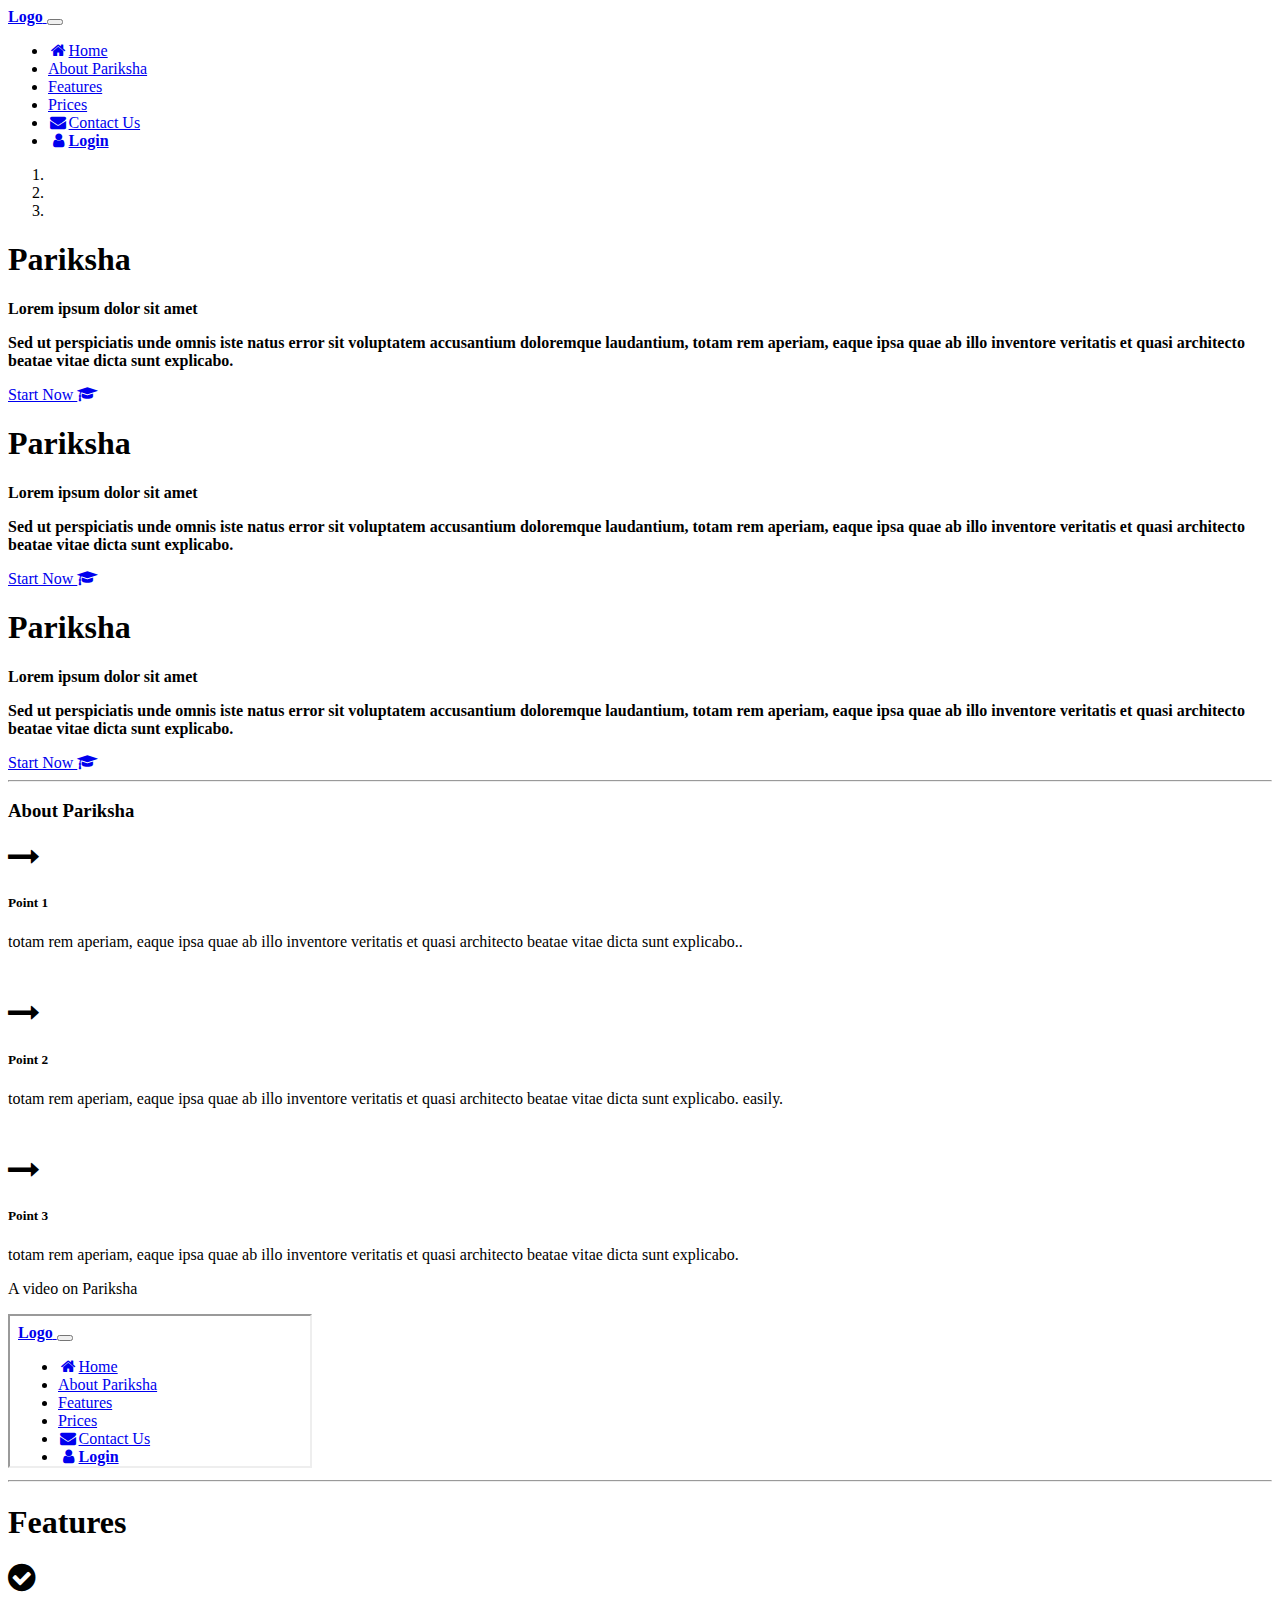
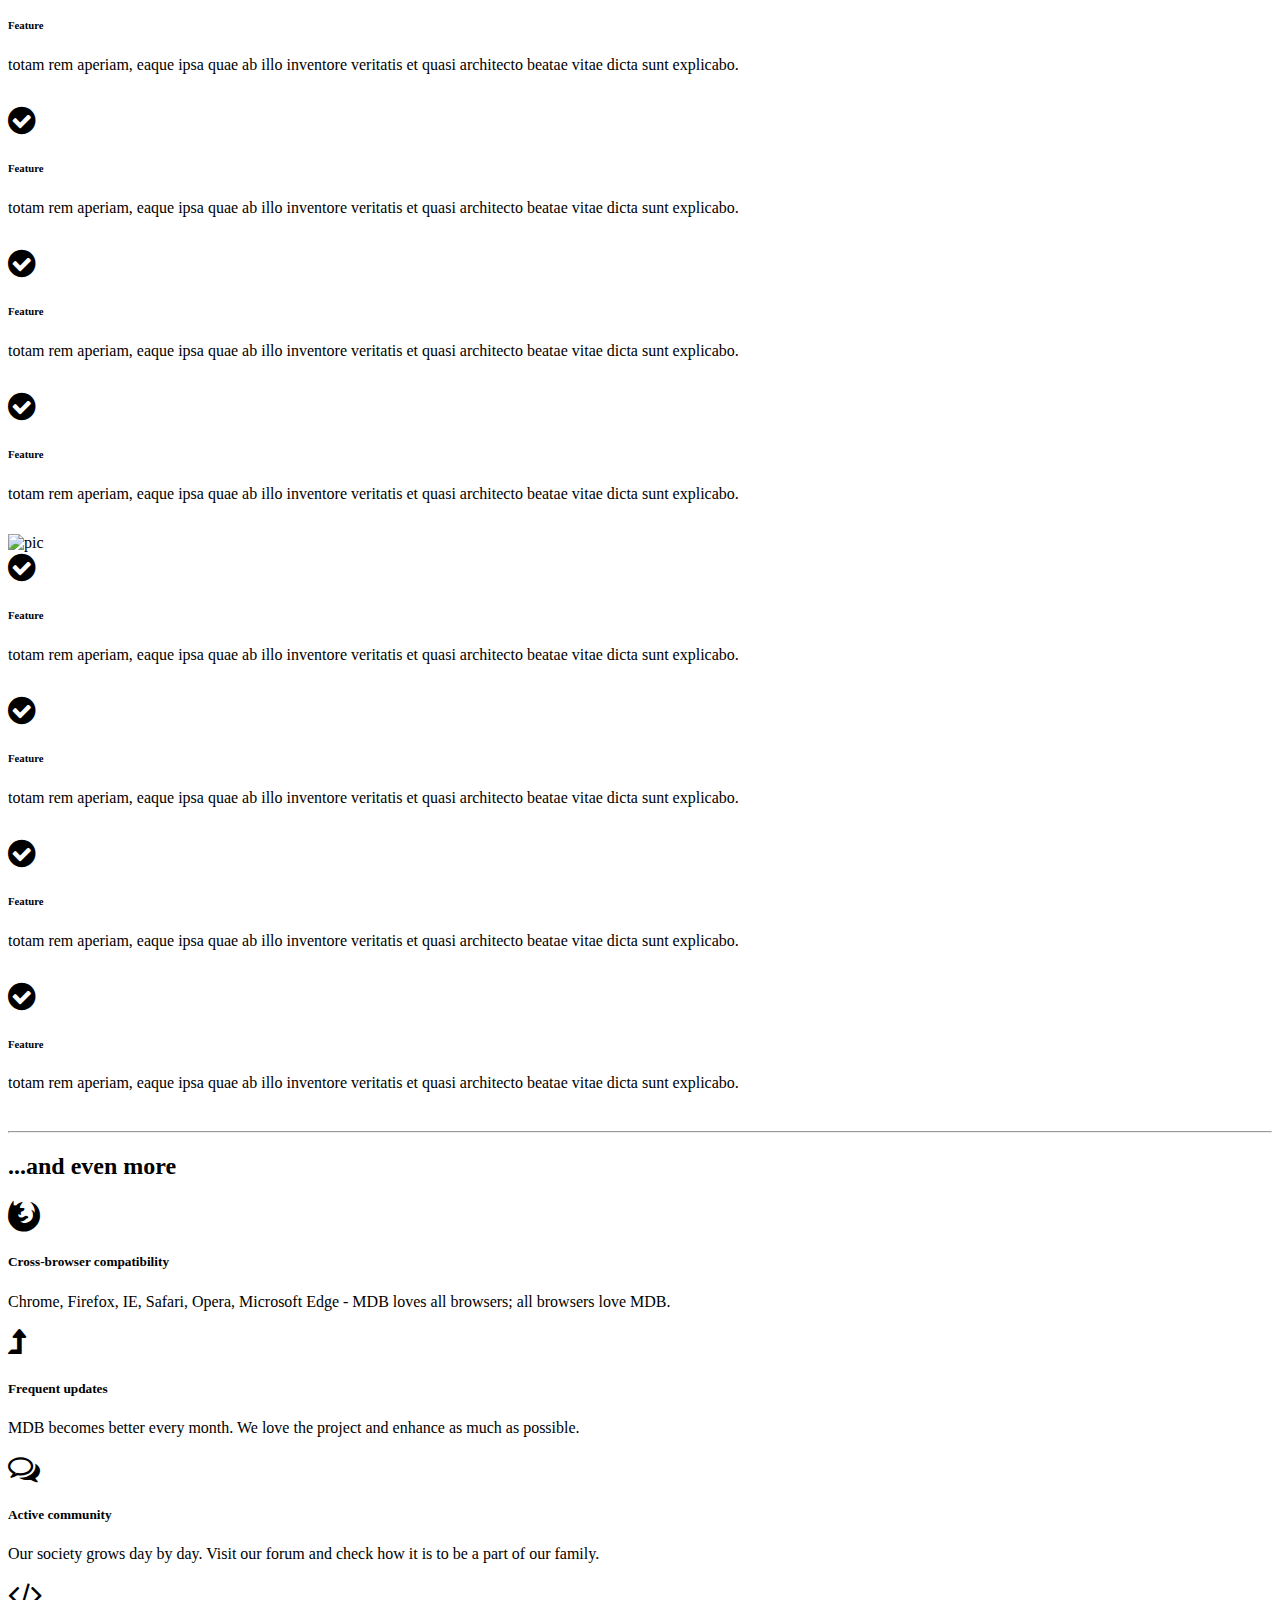
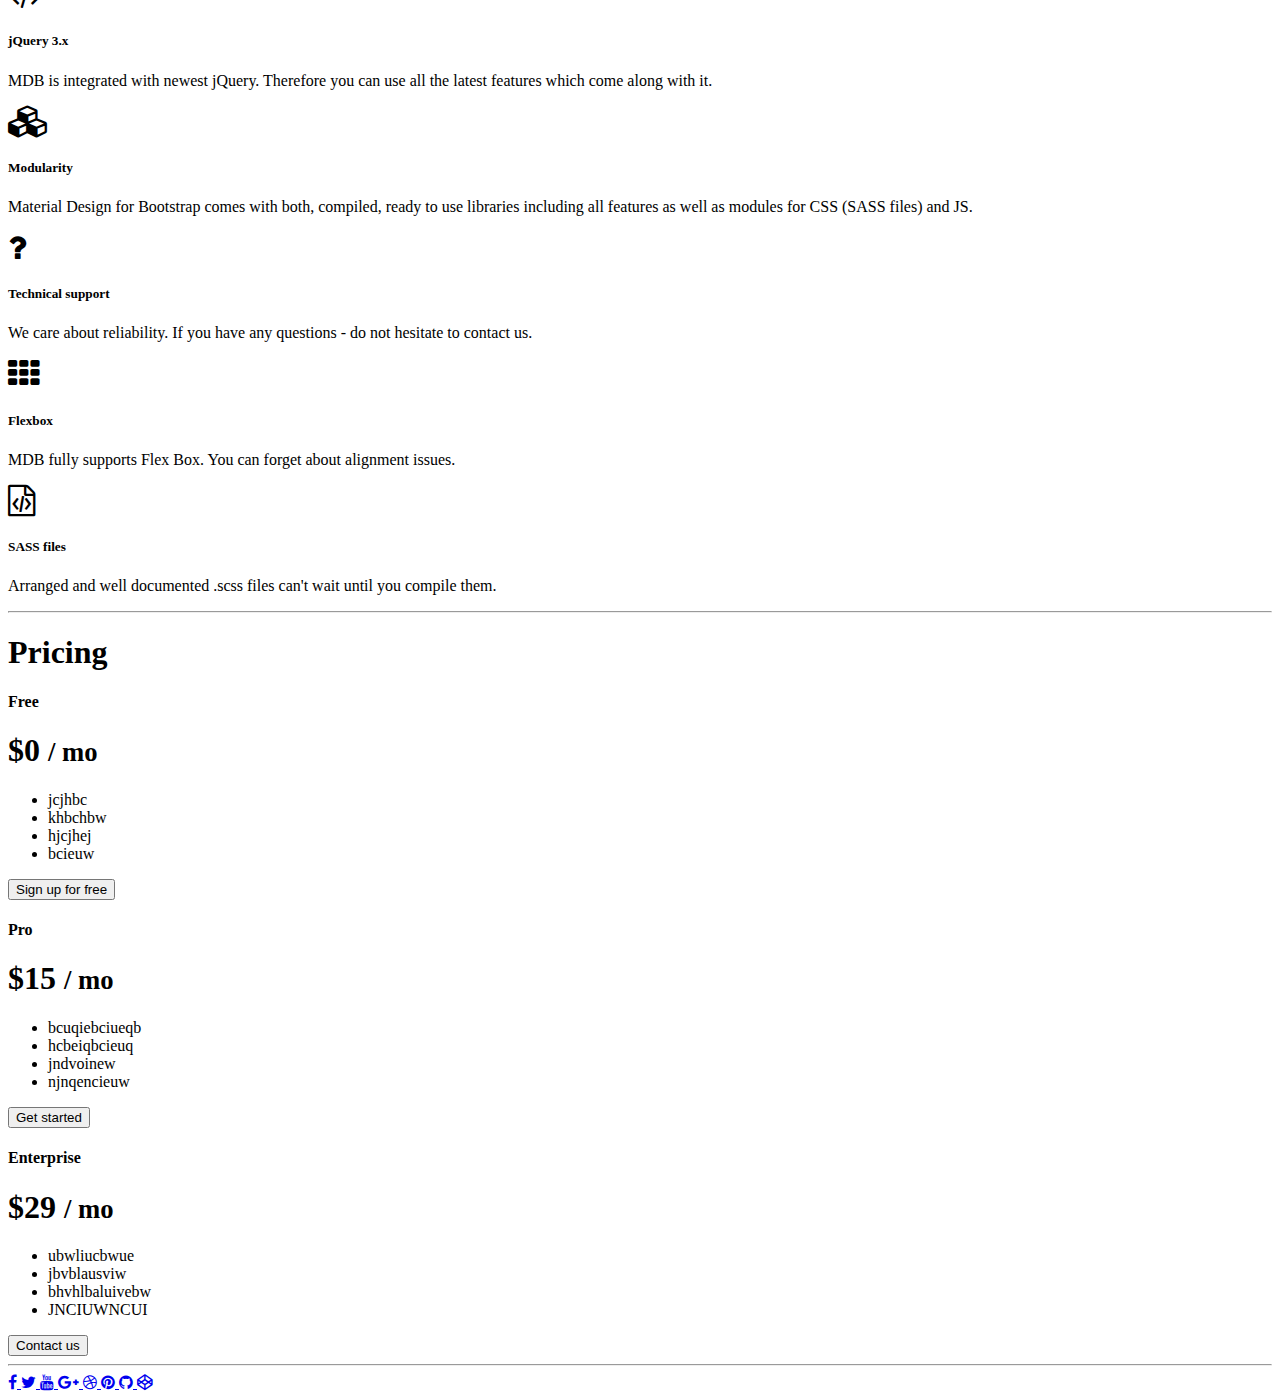
==== Home.html @ 62c8b2f9 "Add files via upload" ====
<!DOCTYPE html>
<html lang="en">

  <head>
    <meta charset="utf-8">
    <meta name="viewport" content="width=device-width, initial-scale=1, shrink-to-fit=no">
    <meta http-equiv="x-ua-compatible" content="ie=edge">

    <title>Home page</title>
    
    <link rel="stylesheet" href="https://maxcdn.bootstrapcdn.com/font-awesome/4.7.0/css/font-awesome.min.css">
    
    <link href="css/bootstrap.min.css" rel="stylesheet">
    
    <link href="css/mdb.min.css" rel="stylesheet">
    
    <link href="css/style.css" rel="stylesheet">

    <link rel="stylesheet" href="https://cdnjs.cloudflare.com/ajax/libs/font-awesome/4.7.0/css/font-awesome.min.css">
  </head>

  <body>
    <nav class="navbar fixed-top navbar-expand-lg navbar-dark scrolling-navbar">
      <div class="container">

        <a class="navbar-brand" href="#">
          <strong>Logo</strong>
        </a>

        <button class="navbar-toggler" type="button" data-toggle="collapse" data-target="#navbarSupportedContent" aria-controls="navbarSupportedContent" aria-expanded="false" aria-label="Toggle navigation">
          <span class="navbar-toggler-icon"></span>
        </button>

        <div class="collapse navbar-collapse" id="navbarSupportedContent">

          <ul class="navbar-nav navbar-right mr-auto">
          </ul>

          <ul class="navbar-nav nav-flex-icons">
            <li class="nav-item active">
              <a class="nav-link" href="#"><i class="fa fa-fw fa-home"></i>Home
                <span class="sr-only">(current)</span>
              </a>
            </li>
            <li class="nav-item">
              <a class="nav-link" href="#" target="_blank">About Pariksha</a>
            </li>
            <li class="nav-item">
              <a class="nav-link" href="#" target="_blank">Features</a>
            </li>
            <li class="nav-item">
              <a class="nav-link" href="#" target="_blank">Prices</a>
            </li>
            <li class="nav-item">
              <a class="nav-link" href="#" target="_blank"><i class="fa fa-fw fa-envelope"></i>Contact Us</a>
            </li>
            <li class="nav-item">
              <a class="nav-link" href="#" target="_blank"><i class="fa fa-fw fa-user"></i><strong>Login</strong></a>
            </li>
          </ul>

        </div>

      </div>
    </nav>
    
    <div id="carousel-example-1z" class="carousel slide carousel-fade" data-ride="carousel">

      <ol class="carousel-indicators">
        <li data-target="#carousel-example-1z" data-slide-to="0" class="active"></li>
        <li data-target="#carousel-example-1z" data-slide-to="1"></li>
        <li data-target="#carousel-example-1z" data-slide-to="2"></li>
      </ol>
     
      <div class="carousel-inner" role="listbox">

        <div class="carousel-item active">
          <div class="view" style="background-image: url(&apos;https://images.pexels.com/photos/3804783/pexels-photo-3804783.jpeg?cs=srgb&dl=pexels-bongkarn-thanyakij-3804783.jpg&fm=jpg&apos;); background-repeat: no-repeat; background-size: cover;">

            <div class="mask rgba-black-light d-flex justify-content-center align-items-center">

              <div class="text-center white-text mx-5 wow fadeIn">
                <h1 class="mb-4">
                  <strong>Pariksha</strong>
                </h1>
                <p>
                  <strong>Lorem ipsum dolor sit amet</strong>
                </p>

                <p class="mb-4 d-none d-md-block">
                  <strong>Sed ut perspiciatis unde omnis iste natus error sit voluptatem accusantium doloremque laudantium, totam rem aperiam, eaque ipsa quae ab illo inventore veritatis et quasi architecto beatae vitae dicta sunt explicabo.</strong>
                </p>

                <a target="_blank" href="#" class="btn btn-outline-white btn-lg">Start Now
                  <i class="fa fa-graduation-cap ml-2"></i>
                </a>
              </div>

            </div>

          </div>
        </div>
        <div class="carousel-item">
          <div class="view" style="background-image: url(&apos;https://images.pexels.com/photos/239548/pexels-photo-239548.jpeg?cs=srgb&dl=pexels-pew-nguyen-239548.jpg&fm=jpg&apos;); background-repeat: no-repeat; background-size: cover;">

            <div class="mask rgba-black-light d-flex justify-content-center align-items-center">

              <div class="text-center white-text mx-5 wow fadeIn">
                <h1 class="mb-4">
                  <strong>Pariksha</strong>
                </h1>
                <p>
                  <strong>Lorem ipsum dolor sit amet</strong>
                </p>

                <p class="mb-4 d-none d-md-block">
                  <strong>Sed ut perspiciatis unde omnis iste natus error sit voluptatem accusantium doloremque laudantium, totam rem aperiam, eaque ipsa quae ab illo inventore veritatis et quasi architecto beatae vitae dicta sunt explicabo.</strong>
                </p>

                <a target="_blank" href="#" class="btn btn-outline-white btn-lg">Start Now
                  <i class="fa fa-graduation-cap ml-2"></i>
                </a>
              </div>

            </div>

          </div>
        </div>

        <div class="carousel-item">
          <div class="view" style="background-image: url(&apos;https://images.pexels.com/photos/4468010/pexels-photo-4468010.jpeg?cs=srgb&dl=pexels-karolina-grabowska-4468010.jpg&fm=jpg&apos;); background-repeat: no-repeat; background-size: cover;">

            <div class="mask rgba-black-light d-flex justify-content-center align-items-center">

              <div class="text-center white-text mx-5 wow fadeIn">
                <h1 class="mb-4">
                  <strong>Pariksha</strong>
                </h1>
                <p>
                  <strong>Lorem ipsum dolor sit amet</strong>
                </p>

                <p class="mb-4 d-none d-md-block">
                  <strong>Sed ut perspiciatis unde omnis iste natus error sit voluptatem accusantium doloremque laudantium, totam rem aperiam, eaque ipsa quae ab illo inventore veritatis et quasi architecto beatae vitae dicta sunt explicabo.</strong>
                </p>

                <a target="_blank" href="#" class="btn btn-outline-white btn-lg">Start Now
                  <i class="fa fa-graduation-cap ml-2"></i>
                </a>
              </div>

            </div>

          </div>
        </div>

      </div>
      <a class="carousel-control-prev" href="#carousel-example-1z" role="button" data-slide="prev">
        <span class="carousel-control-prev-icon" aria-hidden="true"></span>
        <span class="sr-only">Previous</span>
      </a>
      <a class="carousel-control-next" href="#carousel-example-1z" role="button" data-slide="next">
        <span class="carousel-control-next-icon" aria-hidden="true"></span>
        <span class="sr-only">Next</span>
      </a>
    
    </div>
   
    <main>
      <div class="container">    

        <hr class="my-5">
       
        <section>

          <h3 class="h3 text-center mb-5">About Pariksha</h3>

          <div class="row wow fadeIn">

            <div class="col-lg-6 col-md-12 px-4">

              <div class="row">
                <div class="col-1 mr-3">
                  <i class="fa fa-long-arrow-right fa-2x indigo-text"></i>
                </div>
                <div class="col-10">
                  <h5 class="feature-title">Point 1</h5>
                  <p class="grey-text">totam rem aperiam, eaque ipsa quae ab illo inventore veritatis et quasi architecto beatae vitae dicta sunt explicabo..</p>
                </div>
              </div>
              <!--/First row-->

              <div style="height:30px"></div>

              <!--Second row-->
              <div class="row">
                <div class="col-1 mr-3">
                  <i class="fa fa-long-arrow-right fa-2x blue-text"></i>
                </div>
                <div class="col-10">
                  <h5 class="feature-title">Point 2</h5>
                  <p class="grey-text">totam rem aperiam, eaque ipsa quae ab illo inventore veritatis et quasi architecto beatae vitae dicta sunt explicabo.
                    easily.
                  </p>
                </div>
              </div>
              <!--/Second row-->

              <div style="height:30px"></div>

              <!--Third row-->
              <div class="row">
                <div class="col-1 mr-3">
                  <i class="fa fa-long-arrow-right fa-2x cyan-text"></i>
                </div>
                <div class="col-10">
                  <h5 class="feature-title">Point 3</h5>
                  <p class="grey-text">totam rem aperiam, eaque ipsa quae ab illo inventore veritatis et quasi architecto beatae vitae dicta sunt explicabo.</p>
                </div>
              </div>

            </div>
            <div class="col-lg-6 col-md-12">

              <p class="h5 text-center mb-4">A video on Pariksha</p>
              <div class="embed-responsive embed-responsive-16by9">
                <iframe class="embed-responsive-item" src="#" allowfullscreen></iframe>
              </div>
            </div>
            
          </div>

        </section>

        <hr class="my-5">

        <section>

          <h1 class="my-5 h3 text-center">Features</h1>

          <div class="row features-small mb-5 mt-3 wow fadeIn">

            <div class="col-md-4">
              <div class="row">
                <div class="col-2">
                  <i class="fa fa-check-circle fa-2x indigo-text"></i>
                </div>
                <div class="col-10">
                  <h6 class="feature-title">Feature</h6>
                  <p class="grey-text">totam rem aperiam, eaque ipsa quae ab illo inventore veritatis et quasi architecto beatae vitae dicta sunt explicabo.
                  </p>
                  <div style="height:15px"></div>
                </div>
              </div>
             
              <div class="row">
                <div class="col-2">
                  <i class="fa fa-check-circle fa-2x indigo-text"></i>
                </div>
                <div class="col-10">
                  <h6 class="feature-title">Feature</h6>
                  <p class="grey-text">totam rem aperiam, eaque ipsa quae ab illo inventore veritatis et quasi architecto beatae vitae dicta sunt explicabo.
                  </p>
                  <div style="height:15px"></div>
                </div>
              </div>
              
              <div class="row">
                <div class="col-2">
                  <i class="fa fa-check-circle fa-2x indigo-text"></i>
                </div>
                <div class="col-10">
                 <h6 class="feature-title">Feature</h6>
                  <p class="grey-text">totam rem aperiam, eaque ipsa quae ab illo inventore veritatis et quasi architecto beatae vitae dicta sunt explicabo.
                  </p>
                  <div style="height:15px"></div>
                </div>
              </div>
              
              <div class="row">
                <div class="col-2">
                  <i class="fa fa-check-circle fa-2x indigo-text"></i>
                </div>
                <div class="col-10">
                  <h6 class="feature-title">Feature</h6>
                  <p class="grey-text">totam rem aperiam, eaque ipsa quae ab illo inventore veritatis et quasi architecto beatae vitae dicta sunt explicabo.
                  </p>
                  <div style="height:15px"></div>
                </div>
              </div>
            
            </div>
           
            <div class="col-md-4 flex-center">
              <img src="assets/survey.jpg" alt="pic" class="z-depth-0 img-fluid">
            </div>
           
            <div class="col-md-4 mt-2">
            
              <div class="row">
                <div class="col-2">
                  <i class="fa fa-check-circle fa-2x indigo-text"></i>
                </div>
                <div class="col-10">
                  <h6 class="feature-title">Feature</h6>
                  <p class="grey-text">totam rem aperiam, eaque ipsa quae ab illo inventore veritatis et quasi architecto beatae vitae dicta sunt explicabo.
                  </p>
                  <div style="height:15px"></div>
                </div>
              </div>
             
              <div class="row">
                <div class="col-2">
                  <i class="fa fa-check-circle fa-2x indigo-text"></i>
                </div>
                <div class="col-10">
                  <h6 class="feature-title">Feature</h6>
                  <p class="grey-text">totam rem aperiam, eaque ipsa quae ab illo inventore veritatis et quasi architecto beatae vitae dicta sunt explicabo.
                  </p>
                  <div style="height:15px"></div>
                </div>
              </div>
            
              <div class="row">
                <div class="col-2">
                  <i class="fa fa-check-circle fa-2x indigo-text"></i>
                </div>
                <div class="col-10">
                 <h6 class="feature-title">Feature</h6>
                  <p class="grey-text">totam rem aperiam, eaque ipsa quae ab illo inventore veritatis et quasi architecto beatae vitae dicta sunt explicabo.
                  </p>
                  <div style="height:15px"></div>
                </div>
              </div>
             
              <div class="row">
                <div class="col-2">
                  <i class="fa fa-check-circle fa-2x indigo-text"></i>
                </div>
                <div class="col-10">
                 <h6 class="feature-title">Feature</h6>
                  <p class="grey-text">totam rem aperiam, eaque ipsa quae ab illo inventore veritatis et quasi architecto beatae vitae dicta sunt explicabo.
                  </p>
                  <div style="height:15px"></div>
                </div>
              </div>
             
            </div>
            

          </div>
        
        </section>
        

        <hr class="my-5">
        <section>

          <h2 class="my-5 h3 text-center">...and even more</h2>

        
          <div class="row features-small mt-5 wow fadeIn">

          
            <div class="col-xl-3 col-lg-6">
             
              <div class="row">
                <div class="col-2">
                  <i class="fa fa-firefox fa-2x mb-1 indigo-text" aria-hidden="true"></i>
                </div>
                <div class="col-10 mb-2 pl-3">
                  <h5 class="feature-title font-bold mb-1">Cross-browser compatibility</h5>
                  <p class="grey-text mt-2">Chrome, Firefox, IE, Safari, Opera, Microsoft Edge - MDB loves all browsers; all browsers love MDB.
                  </p>
                </div>
              </div>
            
            </div>
           
            <div class="col-xl-3 col-lg-6">
              
              <div class="row">
                <div class="col-2">
                  <i class="fa fa-level-up fa-2x mb-1 indigo-text" aria-hidden="true"></i>
                </div>
                <div class="col-10 mb-2">
                  <h5 class="feature-title font-bold mb-1">Frequent updates</h5>
                  <p class="grey-text mt-2">MDB becomes better every month. We love the project and enhance as much as possible.
                  </p>
                </div>
              </div>
           
            </div>
           
            <div class="col-xl-3 col-lg-6">
             
              <div class="row">
                <div class="col-2">
                  <i class="fa fa-comments-o fa-2x mb-1 indigo-text" aria-hidden="true"></i>
                </div>
                <div class="col-10 mb-2">
                  <h5 class="feature-title font-bold mb-1">Active community</h5>
                  <p class="grey-text mt-2">Our society grows day by day. Visit our forum and check how it is to be a part of our family.
                  </p>
                </div>
              </div>
           
            </div>
           
            <div class="col-xl-3 col-lg-6">   
              <div class="row">
                <div class="col-2">
                  <i class="fa fa-code fa-2x mb-1 indigo-text" aria-hidden="true"></i>
                </div>
                <div class="col-10 mb-2">
                  <h5 class="feature-title font-bold mb-1">jQuery 3.x</h5>
                  <p class="grey-text mt-2">MDB is integrated with newest jQuery. Therefore you can use all the latest features which come along with
                    it.
                  </p>
                </div>
              </div>
             
            </div>
           
          </div>
        
          <div class="row features-small mt-4 wow fadeIn">

          
            <div class="col-xl-3 col-lg-6">
              
              <div class="row">
                <div class="col-2">
                  <i class="fa fa-cubes fa-2x mb-1 indigo-text" aria-hidden="true"></i>
                </div>
                <div class="col-10 mb-2">
                  <h5 class="feature-title font-bold mb-1">Modularity</h5>
                  <p class="grey-text mt-2">Material Design for Bootstrap comes with both, compiled, ready to use libraries including all features as
                    well as modules for CSS (SASS files) and JS.</p>
                </div>
              </div>
          
            </div>
          
            <div class="col-xl-3 col-lg-6">
              
              <div class="row">
                <div class="col-2">
                  <i class="fa fa-question fa-2x mb-1 indigo-text" aria-hidden="true"></i>
                </div>
                <div class="col-10 mb-2">
                  <h5 class="feature-title font-bold mb-1">Technical support</h5>
                  <p class="grey-text mt-2">We care about reliability. If you have any questions - do not hesitate to contact us.
                  </p>
                </div>
              </div>
             
            </div>
         
            <div class="col-xl-3 col-lg-6">
             
              <div class="row">
                <div class="col-2">
                  <i class="fa fa-th fa-2x mb-1 indigo-text" aria-hidden="true"></i>
                </div>
                <div class="col-10 mb-2">
                  <h5 class="feature-title font-bold mb-1">Flexbox</h5>
                  <p class="grey-text mt-2">MDB fully supports Flex Box. You can forget about alignment issues.</p>
                </div>
              </div>
           
            </div>
           
            <div class="col-xl-3 col-lg-6">
              
              <div class="row">
                <div class="col-2">
                  <i class="fa fa-file-code-o fa-2x mb-1 indigo-text" aria-hidden="true"></i>
                </div>
                <div class="col-10 mb-2">
                  <h5 class="feature-title font-bold mb-1">SASS files</h5>
                  <p class="grey-text mt-2">Arranged and well documented .scss files can&apos;t wait until you compile them.</p>
                </div>
              </div>
            </div>

          </div>

        </section>

         <hr class="my-5">
        
        <section>
          <div class="pricing-header px-3 py-3 pt-md-5 pb-md-4 mx-auto text-center">
      <h1 class="display-4"><strong>Pricing</strong></h1>
     
    </div>

    <div class="container">
      <div class="card-deck mb-3 text-center">
        <div class="card mb-4 box-shadow">
          <div class="card-header">
            <h4 class="my-0 font-weight-normal">Free</h4>
          </div>
          <div class="card-body">
            <h1 class="card-title pricing-card-title">$0 <small class="text-muted">/ mo</small></h1>
            <ul class="list-unstyled mt-3 mb-4">
              <li>jcjhbc</li>
              <li>khbchbw</li>
              <li>hjcjhej</li>
              <li>bcieuw</li>
            </ul>
            <button type="button" class="btn btn-lg btn-block btn-outline-primary">Sign up for free</button>
          </div>
        </div>
        <div class="card mb-4 box-shadow">
          <div class="card-header">
            <h4 class="my-0 font-weight-normal">Pro</h4>
          </div>
          <div class="card-body">
            <h1 class="card-title pricing-card-title">$15 <small class="text-muted">/ mo</small></h1>
            <ul class="list-unstyled mt-3 mb-4">
              <li>bcuqiebciueqb</li>
              <li>hcbeiqbcieuq</li>
              <li>jndvoinew</li>
              <li>njnqencieuw</li>
            </ul>
            <button type="button" class="btn btn-lg btn-block btn-success">Get started</button>
          </div>
        </div>
        <div class="card mb-4 box-shadow">
          <div class="card-header">
            <h4 class="my-0 font-weight-normal">Enterprise</h4>
          </div>
          <div class="card-body">
            <h1 class="card-title pricing-card-title">$29 <small class="text-muted">/ mo</small></h1>
            <ul class="list-unstyled mt-3 mb-4">
              <li>ubwliucbwue</li>
              <li>jbvblausviw</li>
              <li>bhvhlbaluivebw</li>
              <li>JNCIUWNCUI</li>
            </ul>
            <button type="button" class="btn btn-lg btn-block btn-success">Contact us</button>
          </div>
        </div>
      </div>
        </section>

      </div>
    </main>
  
    <footer class="page-footer text-center font-small mt-4 wow fadeIn">
      <div class="pt-4">
      </div>

      <hr class="my-4">

     
      <div class="pb-4">
        <a href="#" target="_blank">
          <i class="fa fa-facebook mr-3"></i>
        </a>

        <a href="#" target="_blank">
          <i class="fa fa-twitter mr-3"></i>
        </a>

        <a href="#" target="_blank">
          <i class="fa fa-youtube mr-3"></i>
        </a>

        <a href="#" target="_blank">
          <i class="fa fa-google-plus mr-3"></i>
        </a>

        <a href="#" target="_blank">
          <i class="fa fa-dribbble mr-3"></i>
        </a>

        <a href="#" target="_blank">
          <i class="fa fa-pinterest mr-3"></i>
        </a>

        <a href="#" target="_blank">
          <i class="fa fa-github mr-3"></i>
        </a>

        <a href="#" target="_blank">
          <i class="fa fa-codepen mr-3"></i>
        </a>
      </div>
   


    </footer>
    
    <script type="text/javascript" src="js/jquery-3.3.1.min.js"></script>
   
    <script type="text/javascript" src="js/popper.min.js"></script>
    
    <script type="text/javascript" src="js/bootstrap.min.js"></script>
   
    <script type="text/javascript" src="js/mdb.min.js"></script>



    <script type="text/javascript">
      new WOW().init();
    </script>
  </body>

</html>
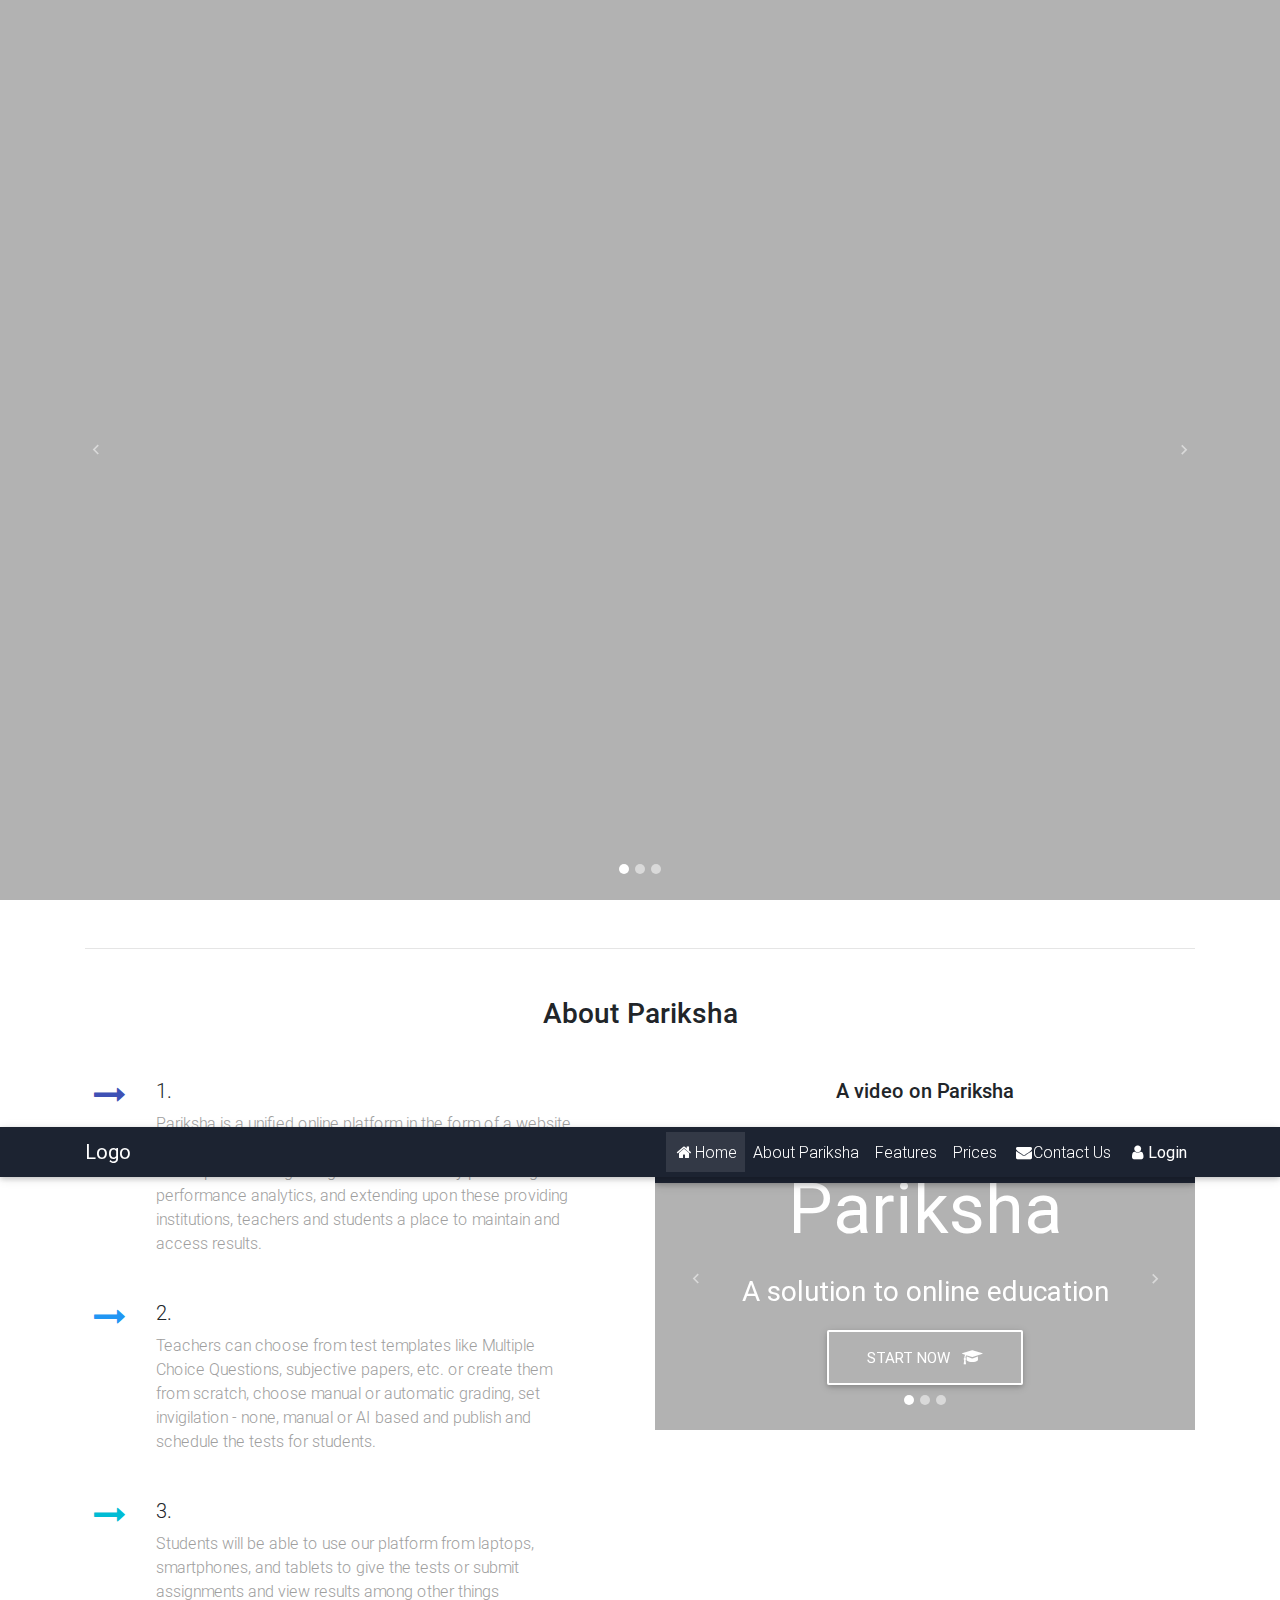
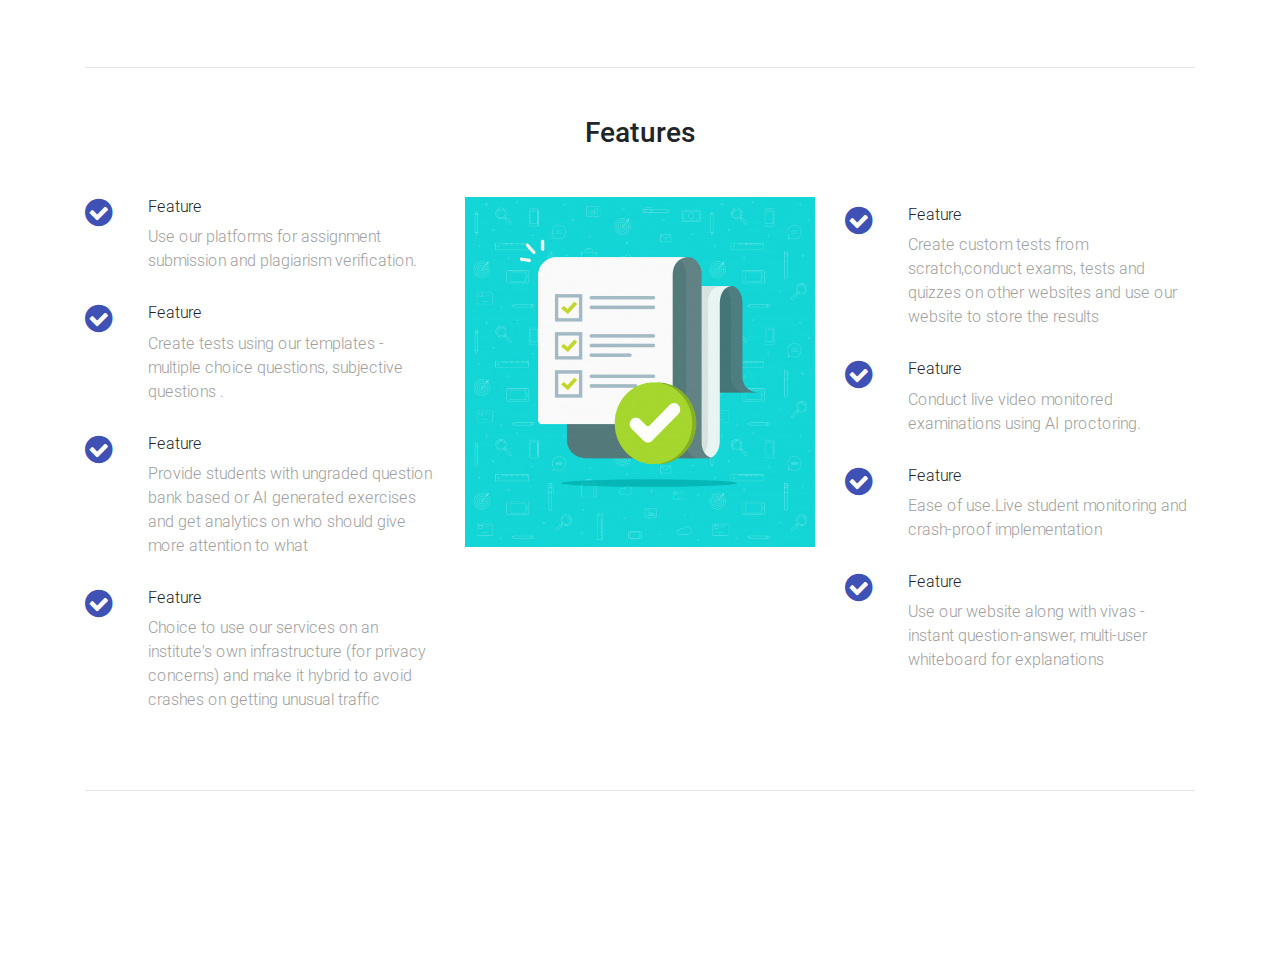
==== commit 29659a60: "Abstracted static folder" ====
--- a/Home.html
+++ b/Home.html
@@ -10,11 +10,11 @@
     
     <link rel="stylesheet" href="https://maxcdn.bootstrapcdn.com/font-awesome/4.7.0/css/font-awesome.min.css">
     
-    <link href="css/bootstrap.min.css" rel="stylesheet">
-    
-    <link href="css/mdb.min.css" rel="stylesheet">
-    
-    <link href="css/style.css" rel="stylesheet">
+    <link href="static/css/bootstrap.min.css" rel="stylesheet">
+    
+    <link href="static/css/mdb.min.css" rel="stylesheet">
+    
+    <link href="static/css/style.css" rel="stylesheet">
 
     <link rel="stylesheet" href="https://cdnjs.cloudflare.com/ajax/libs/font-awesome/4.7.0/css/font-awesome.min.css">
   </head>
@@ -84,14 +84,14 @@
                   <strong>Pariksha</strong>
                 </h1>
                 <p>
-                  <strong>Lorem ipsum dolor sit amet</strong>
+                  <h3><strong>A solution to online education</strong></h3>
                 </p>
 
                 <p class="mb-4 d-none d-md-block">
-                  <strong>Sed ut perspiciatis unde omnis iste natus error sit voluptatem accusantium doloremque laudantium, totam rem aperiam, eaque ipsa quae ab illo inventore veritatis et quasi architecto beatae vitae dicta sunt explicabo.</strong>
-                </p>
-
-                <a target="_blank" href="#" class="btn btn-outline-white btn-lg">Start Now
+                  <strong>It is a unified online platform in the form of a website for conducting assessments and taking assignments, storing the responses for grading and automatically producing performance analytics, and extending upon these providing institutions, teachers and students a place to maintain and access results</strong>
+                </p>
+
+                <a target="_blank" href="#" class="btn btn-outline-white btn-lg" id="buttonstart">Start Now
                   <i class="fa fa-graduation-cap ml-2"></i>
                 </a>
               </div>
@@ -110,14 +110,14 @@
                   <strong>Pariksha</strong>
                 </h1>
                 <p>
-                  <strong>Lorem ipsum dolor sit amet</strong>
+                  <h3><strong>A solution to online education</strong></h3>
                 </p>
 
                 <p class="mb-4 d-none d-md-block">
-                  <strong>Sed ut perspiciatis unde omnis iste natus error sit voluptatem accusantium doloremque laudantium, totam rem aperiam, eaque ipsa quae ab illo inventore veritatis et quasi architecto beatae vitae dicta sunt explicabo.</strong>
-                </p>
-
-                <a target="_blank" href="#" class="btn btn-outline-white btn-lg">Start Now
+                  <strong>It is a unified online platform in the form of a website for conducting assessments and taking assignments, storing the responses for grading and automatically producing performance analytics, and extending upon these providing institutions, teachers and students a place to maintain and access results</strong>
+                </p>
+
+                <a target="_blank" href="#" class="btn btn-outline-white btn-lg" id="buttonstart">Start Now
                   <i class="fa fa-graduation-cap ml-2"></i>
                 </a>
               </div>
@@ -137,14 +137,14 @@
                   <strong>Pariksha</strong>
                 </h1>
                 <p>
-                  <strong>Lorem ipsum dolor sit amet</strong>
+                  <h3><strong>A solution to online education</strong></h3>
                 </p>
 
                 <p class="mb-4 d-none d-md-block">
-                  <strong>Sed ut perspiciatis unde omnis iste natus error sit voluptatem accusantium doloremque laudantium, totam rem aperiam, eaque ipsa quae ab illo inventore veritatis et quasi architecto beatae vitae dicta sunt explicabo.</strong>
-                </p>
-
-                <a target="_blank" href="#" class="btn btn-outline-white btn-lg">Start Now
+                  <strong>It is unified online platform in the form of a website for conducting assessments and taking assignments, storing the responses for grading and automatically producing performance analytics, and extending upon these providing institutions, teachers and students a place to maintain and access results</strong>
+                </p>
+
+                <a target="_blank" href="#" class="btn btn-outline-white btn-lg" id="buttonstart">Start Now
                   <i class="fa fa-graduation-cap ml-2"></i>
                 </a>
               </div>
@@ -173,7 +173,7 @@
        
         <section>
 
-          <h3 class="h3 text-center mb-5">About Pariksha</h3>
+          <h1 class="h3 text-center mb-5">About Pariksha</h1>
 
           <div class="row wow fadeIn">
 
@@ -184,38 +184,37 @@
                   <i class="fa fa-long-arrow-right fa-2x indigo-text"></i>
                 </div>
                 <div class="col-10">
-                  <h5 class="feature-title">Point 1</h5>
-                  <p class="grey-text">totam rem aperiam, eaque ipsa quae ab illo inventore veritatis et quasi architecto beatae vitae dicta sunt explicabo..</p>
-                </div>
-              </div>
-              <!--/First row-->
+                  <h5 class="feature-title">1. </h5>
+                  <p class="grey-text">Pariksha is a unified online platform in the form of a website for conducting assessments and taking assignments, storing the responses for grading and automatically producing performance analytics, and extending upon these providing institutions, teachers and students a place to maintain and access results. </p>
+                </div>
+              </div>
+  
 
               <div style="height:30px"></div>
 
-              <!--Second row-->
+
               <div class="row">
                 <div class="col-1 mr-3">
                   <i class="fa fa-long-arrow-right fa-2x blue-text"></i>
                 </div>
                 <div class="col-10">
-                  <h5 class="feature-title">Point 2</h5>
-                  <p class="grey-text">totam rem aperiam, eaque ipsa quae ab illo inventore veritatis et quasi architecto beatae vitae dicta sunt explicabo.
-                    easily.
-                  </p>
-                </div>
-              </div>
-              <!--/Second row-->
+                  <h5 class="feature-title">2.</h5>
+                  <p class="grey-text">Teachers can choose from test templates like Multiple Choice Questions, subjective papers, etc. or create them from scratch, choose manual or automatic grading, set invigilation - none, manual or AI based and publish and schedule the tests for students. 
+                  </p>
+                </div>
+              </div>
+            
 
               <div style="height:30px"></div>
 
-              <!--Third row-->
+        
               <div class="row">
                 <div class="col-1 mr-3">
                   <i class="fa fa-long-arrow-right fa-2x cyan-text"></i>
                 </div>
                 <div class="col-10">
-                  <h5 class="feature-title">Point 3</h5>
-                  <p class="grey-text">totam rem aperiam, eaque ipsa quae ab illo inventore veritatis et quasi architecto beatae vitae dicta sunt explicabo.</p>
+                  <h5 class="feature-title">3.</h5>
+                  <p class="grey-text">Students will be able to use our platform from laptops, smartphones, and tablets to give the tests or submit assignments and view results among other things</p>
                 </div>
               </div>
 
@@ -223,7 +222,7 @@
             <div class="col-lg-6 col-md-12">
 
               <p class="h5 text-center mb-4">A video on Pariksha</p>
-              <div class="embed-responsive embed-responsive-16by9">
+              <div class="embed-responsive embed-responsive-16by9" padding="100px">
                 <iframe class="embed-responsive-item" src="#" allowfullscreen></iframe>
               </div>
             </div>
@@ -247,7 +246,7 @@
                 </div>
                 <div class="col-10">
                   <h6 class="feature-title">Feature</h6>
-                  <p class="grey-text">totam rem aperiam, eaque ipsa quae ab illo inventore veritatis et quasi architecto beatae vitae dicta sunt explicabo.
+                  <p class="grey-text">Use our platforms for assignment submission and plagiarism verification.
                   </p>
                   <div style="height:15px"></div>
                 </div>
@@ -259,8 +258,7 @@
                 </div>
                 <div class="col-10">
                   <h6 class="feature-title">Feature</h6>
-                  <p class="grey-text">totam rem aperiam, eaque ipsa quae ab illo inventore veritatis et quasi architecto beatae vitae dicta sunt explicabo.
-                  </p>
+                  <p class="grey-text">Create tests using our templates - multiple choice questions, subjective questions .
                   <div style="height:15px"></div>
                 </div>
               </div>
@@ -271,8 +269,7 @@
                 </div>
                 <div class="col-10">
                  <h6 class="feature-title">Feature</h6>
-                  <p class="grey-text">totam rem aperiam, eaque ipsa quae ab illo inventore veritatis et quasi architecto beatae vitae dicta sunt explicabo.
-                  </p>
+                  <p class="grey-text">Provide students with ungraded question bank based or AI generated exercises and get analytics on who should give more attention to what
                   <div style="height:15px"></div>
                 </div>
               </div>
@@ -283,7 +280,7 @@
                 </div>
                 <div class="col-10">
                   <h6 class="feature-title">Feature</h6>
-                  <p class="grey-text">totam rem aperiam, eaque ipsa quae ab illo inventore veritatis et quasi architecto beatae vitae dicta sunt explicabo.
+                  <p class="grey-text"> Choice to use our services on an institute's own infrastructure (for privacy concerns) and make it hybrid to avoid crashes on getting unusual traffic 
                   </p>
                   <div style="height:15px"></div>
                 </div>
@@ -292,7 +289,7 @@
             </div>
            
             <div class="col-md-4 flex-center">
-              <img src="assets/survey.jpg" alt="pic" class="z-depth-0 img-fluid">
+              <img src="static/assets/survey.jpg" alt="pic" class="z-depth-0 img-fluid">
             </div>
            
             <div class="col-md-4 mt-2">
@@ -303,7 +300,7 @@
                 </div>
                 <div class="col-10">
                   <h6 class="feature-title">Feature</h6>
-                  <p class="grey-text">totam rem aperiam, eaque ipsa quae ab illo inventore veritatis et quasi architecto beatae vitae dicta sunt explicabo.
+                  <p class="grey-text">Create custom tests from scratch,conduct exams, tests and quizzes on other websites and use our website to store the results 
                   </p>
                   <div style="height:15px"></div>
                 </div>
@@ -315,7 +312,7 @@
                 </div>
                 <div class="col-10">
                   <h6 class="feature-title">Feature</h6>
-                  <p class="grey-text">totam rem aperiam, eaque ipsa quae ab illo inventore veritatis et quasi architecto beatae vitae dicta sunt explicabo.
+                  <p class="grey-text">Conduct live video monitored examinations using AI proctoring.
                   </p>
                   <div style="height:15px"></div>
                 </div>
@@ -327,7 +324,7 @@
                 </div>
                 <div class="col-10">
                  <h6 class="feature-title">Feature</h6>
-                  <p class="grey-text">totam rem aperiam, eaque ipsa quae ab illo inventore veritatis et quasi architecto beatae vitae dicta sunt explicabo.
+                  <p class="grey-text">Ease of use.Live student monitoring and crash-proof implementation
                   </p>
                   <div style="height:15px"></div>
                 </div>
@@ -339,7 +336,7 @@
                 </div>
                 <div class="col-10">
                  <h6 class="feature-title">Feature</h6>
-                  <p class="grey-text">totam rem aperiam, eaque ipsa quae ab illo inventore veritatis et quasi architecto beatae vitae dicta sunt explicabo.
+                  <p class="grey-text">Use our website along with vivas - instant question-answer, multi-user whiteboard for explanations
                   </p>
                   <div style="height:15px"></div>
                 </div>
@@ -354,198 +351,7 @@
         
 
         <hr class="my-5">
-        <section>
-
-          <h2 class="my-5 h3 text-center">...and even more</h2>
-
         
-          <div class="row features-small mt-5 wow fadeIn">
-
-          
-            <div class="col-xl-3 col-lg-6">
-             
-              <div class="row">
-                <div class="col-2">
-                  <i class="fa fa-firefox fa-2x mb-1 indigo-text" aria-hidden="true"></i>
-                </div>
-                <div class="col-10 mb-2 pl-3">
-                  <h5 class="feature-title font-bold mb-1">Cross-browser compatibility</h5>
-                  <p class="grey-text mt-2">Chrome, Firefox, IE, Safari, Opera, Microsoft Edge - MDB loves all browsers; all browsers love MDB.
-                  </p>
-                </div>
-              </div>
-            
-            </div>
-           
-            <div class="col-xl-3 col-lg-6">
-              
-              <div class="row">
-                <div class="col-2">
-                  <i class="fa fa-level-up fa-2x mb-1 indigo-text" aria-hidden="true"></i>
-                </div>
-                <div class="col-10 mb-2">
-                  <h5 class="feature-title font-bold mb-1">Frequent updates</h5>
-                  <p class="grey-text mt-2">MDB becomes better every month. We love the project and enhance as much as possible.
-                  </p>
-                </div>
-              </div>
-           
-            </div>
-           
-            <div class="col-xl-3 col-lg-6">
-             
-              <div class="row">
-                <div class="col-2">
-                  <i class="fa fa-comments-o fa-2x mb-1 indigo-text" aria-hidden="true"></i>
-                </div>
-                <div class="col-10 mb-2">
-                  <h5 class="feature-title font-bold mb-1">Active community</h5>
-                  <p class="grey-text mt-2">Our society grows day by day. Visit our forum and check how it is to be a part of our family.
-                  </p>
-                </div>
-              </div>
-           
-            </div>
-           
-            <div class="col-xl-3 col-lg-6">   
-              <div class="row">
-                <div class="col-2">
-                  <i class="fa fa-code fa-2x mb-1 indigo-text" aria-hidden="true"></i>
-                </div>
-                <div class="col-10 mb-2">
-                  <h5 class="feature-title font-bold mb-1">jQuery 3.x</h5>
-                  <p class="grey-text mt-2">MDB is integrated with newest jQuery. Therefore you can use all the latest features which come along with
-                    it.
-                  </p>
-                </div>
-              </div>
-             
-            </div>
-           
-          </div>
-        
-          <div class="row features-small mt-4 wow fadeIn">
-
-          
-            <div class="col-xl-3 col-lg-6">
-              
-              <div class="row">
-                <div class="col-2">
-                  <i class="fa fa-cubes fa-2x mb-1 indigo-text" aria-hidden="true"></i>
-                </div>
-                <div class="col-10 mb-2">
-                  <h5 class="feature-title font-bold mb-1">Modularity</h5>
-                  <p class="grey-text mt-2">Material Design for Bootstrap comes with both, compiled, ready to use libraries including all features as
-                    well as modules for CSS (SASS files) and JS.</p>
-                </div>
-              </div>
-          
-            </div>
-          
-            <div class="col-xl-3 col-lg-6">
-              
-              <div class="row">
-                <div class="col-2">
-                  <i class="fa fa-question fa-2x mb-1 indigo-text" aria-hidden="true"></i>
-                </div>
-                <div class="col-10 mb-2">
-                  <h5 class="feature-title font-bold mb-1">Technical support</h5>
-                  <p class="grey-text mt-2">We care about reliability. If you have any questions - do not hesitate to contact us.
-                  </p>
-                </div>
-              </div>
-             
-            </div>
-         
-            <div class="col-xl-3 col-lg-6">
-             
-              <div class="row">
-                <div class="col-2">
-                  <i class="fa fa-th fa-2x mb-1 indigo-text" aria-hidden="true"></i>
-                </div>
-                <div class="col-10 mb-2">
-                  <h5 class="feature-title font-bold mb-1">Flexbox</h5>
-                  <p class="grey-text mt-2">MDB fully supports Flex Box. You can forget about alignment issues.</p>
-                </div>
-              </div>
-           
-            </div>
-           
-            <div class="col-xl-3 col-lg-6">
-              
-              <div class="row">
-                <div class="col-2">
-                  <i class="fa fa-file-code-o fa-2x mb-1 indigo-text" aria-hidden="true"></i>
-                </div>
-                <div class="col-10 mb-2">
-                  <h5 class="feature-title font-bold mb-1">SASS files</h5>
-                  <p class="grey-text mt-2">Arranged and well documented .scss files can&apos;t wait until you compile them.</p>
-                </div>
-              </div>
-            </div>
-
-          </div>
-
-        </section>
-
-         <hr class="my-5">
-        
-        <section>
-          <div class="pricing-header px-3 py-3 pt-md-5 pb-md-4 mx-auto text-center">
-      <h1 class="display-4"><strong>Pricing</strong></h1>
-     
-    </div>
-
-    <div class="container">
-      <div class="card-deck mb-3 text-center">
-        <div class="card mb-4 box-shadow">
-          <div class="card-header">
-            <h4 class="my-0 font-weight-normal">Free</h4>
-          </div>
-          <div class="card-body">
-            <h1 class="card-title pricing-card-title">$0 <small class="text-muted">/ mo</small></h1>
-            <ul class="list-unstyled mt-3 mb-4">
-              <li>jcjhbc</li>
-              <li>khbchbw</li>
-              <li>hjcjhej</li>
-              <li>bcieuw</li>
-            </ul>
-            <button type="button" class="btn btn-lg btn-block btn-outline-primary">Sign up for free</button>
-          </div>
-        </div>
-        <div class="card mb-4 box-shadow">
-          <div class="card-header">
-            <h4 class="my-0 font-weight-normal">Pro</h4>
-          </div>
-          <div class="card-body">
-            <h1 class="card-title pricing-card-title">$15 <small class="text-muted">/ mo</small></h1>
-            <ul class="list-unstyled mt-3 mb-4">
-              <li>bcuqiebciueqb</li>
-              <li>hcbeiqbcieuq</li>
-              <li>jndvoinew</li>
-              <li>njnqencieuw</li>
-            </ul>
-            <button type="button" class="btn btn-lg btn-block btn-success">Get started</button>
-          </div>
-        </div>
-        <div class="card mb-4 box-shadow">
-          <div class="card-header">
-            <h4 class="my-0 font-weight-normal">Enterprise</h4>
-          </div>
-          <div class="card-body">
-            <h1 class="card-title pricing-card-title">$29 <small class="text-muted">/ mo</small></h1>
-            <ul class="list-unstyled mt-3 mb-4">
-              <li>ubwliucbwue</li>
-              <li>jbvblausviw</li>
-              <li>bhvhlbaluivebw</li>
-              <li>JNCIUWNCUI</li>
-            </ul>
-            <button type="button" class="btn btn-lg btn-block btn-success">Contact us</button>
-          </div>
-        </div>
-      </div>
-        </section>
-
       </div>
     </main>
   
@@ -594,19 +400,17 @@
 
     </footer>
     
-    <script type="text/javascript" src="js/jquery-3.3.1.min.js"></script>
+    <script type="text/javascript" src="static/js/jquery-3.3.1.min.js"></script>
    
-    <script type="text/javascript" src="js/popper.min.js"></script>
-    
-    <script type="text/javascript" src="js/bootstrap.min.js"></script>
+    <script type="text/javascript" src="static/js/popper.min.js"></script>
+    
+   <script type="text/javascript" src="static/js/bootstrap.min.js"></script>
    
-    <script type="text/javascript" src="js/mdb.min.js"></script>
-
-
+    <script type="text/javascript" src="static/js/mdb.min.js"></script>
 
     <script type="text/javascript">
       new WOW().init();
     </script>
   </body>
 
-</html>+</html>
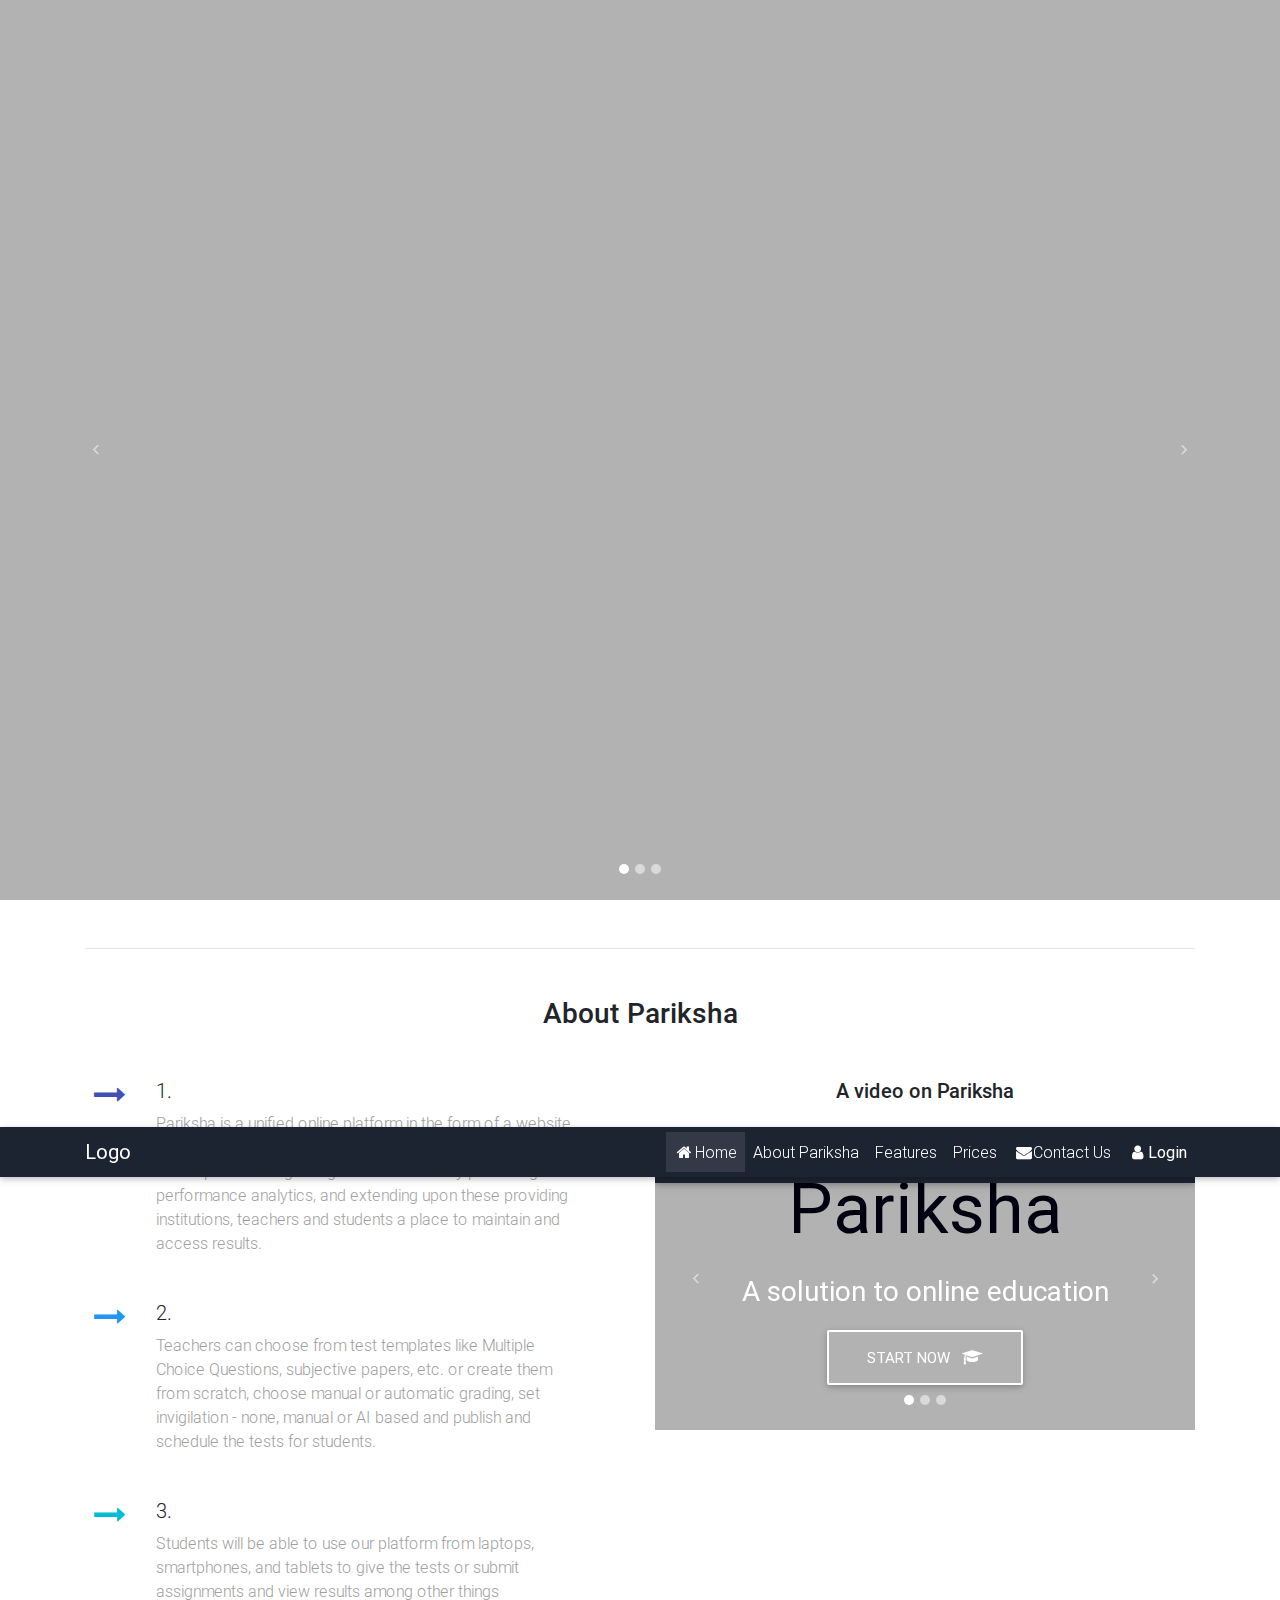
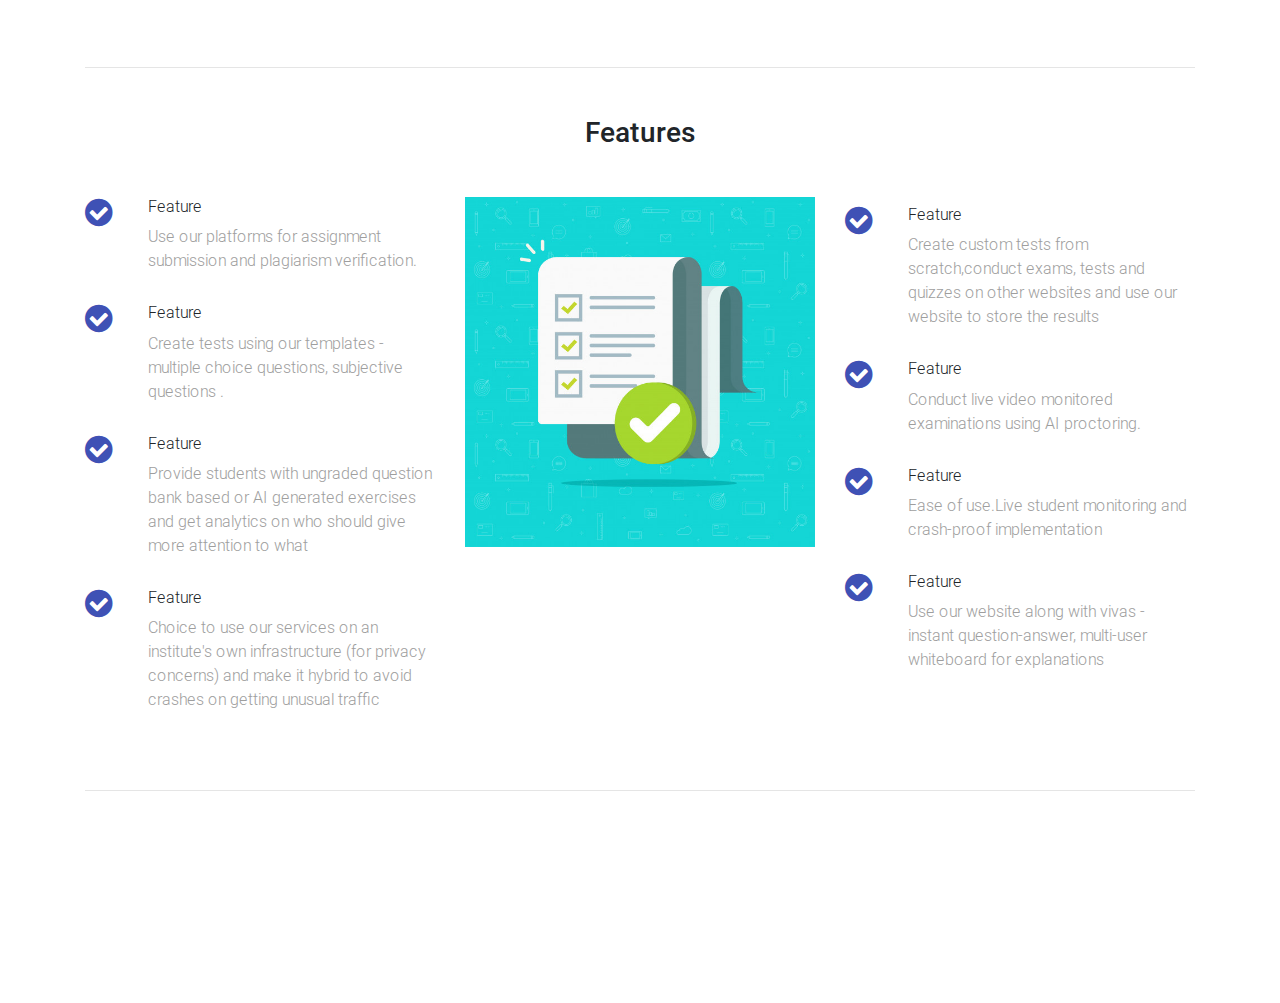
==== commit 78334f36: "Finished Teachers Page (v1.7) (needs Temelating)" ====
--- a/Home.html
+++ b/Home.html
@@ -355,48 +355,56 @@
       </div>
     </main>
   
-    <footer class="page-footer text-center font-small mt-4 wow fadeIn">
-      <div class="pt-4">
-      </div>
-
-      <hr class="my-4">
-
-     
-      <div class="pb-4">
-        <a href="#" target="_blank">
-          <i class="fa fa-facebook mr-3"></i>
-        </a>
-
-        <a href="#" target="_blank">
-          <i class="fa fa-twitter mr-3"></i>
-        </a>
-
-        <a href="#" target="_blank">
-          <i class="fa fa-youtube mr-3"></i>
-        </a>
-
-        <a href="#" target="_blank">
-          <i class="fa fa-google-plus mr-3"></i>
-        </a>
-
-        <a href="#" target="_blank">
-          <i class="fa fa-dribbble mr-3"></i>
-        </a>
-
-        <a href="#" target="_blank">
-          <i class="fa fa-pinterest mr-3"></i>
-        </a>
-
-        <a href="#" target="_blank">
-          <i class="fa fa-github mr-3"></i>
-        </a>
-
-        <a href="#" target="_blank">
-          <i class="fa fa-codepen mr-3"></i>
-        </a>
-      </div>
-   
-
+    <footer class="page-footer text-center font-big mt-10 wow fadeIn">
+      
+       
+          <div class="row">
+            <div class="col-75 col-md-5">
+              <div class="pr-lg-5">
+                <h1 class="heading h6 text-uppercase font-weight-700 mb-3" style="margin-top: 5px;"><strong>PARiKSHA</strong></h1>
+                <p><strong>PARiKSHA</strong> is created with a motive of providing a unified platform to studentes and teachers so that the process of learing and its quality does not reduces in these tough times.</p>
+              </div>
+            </div>
+            <div class="col-6 col-md">
+              <h5 class="heading h6 text-uppercase font-weight-700 mb-3">Features</h5>
+              <ul class="list-unstyled text-small">
+                <li><a class="text-muted" href="#">Conduct Exams With A.I.</a></li>
+                <li><a class="text-muted" href="#">Analyze Result </a></li>
+                <li><a class="text-muted" href="#">Classes</a></li>
+
+              </ul>
+            </div>
+            <div class="col-6 col-md">
+              <h5 class="heading h6 text-uppercase font-weight-700 mb-3">Solutions</h5>
+              <ul class="list-unstyled text-small">
+                <li><a class="text-muted" href="#">Resource</a></li>
+                <li><a class="text-muted" href="#">Resource name</a></li>
+                <li><a class="text-muted" href="#">Another resource</a></li>
+                <li><a class="text-muted" href="#">Final resource</a></li>
+              </ul>
+            </div>
+            <div class="col-6 col-md">
+              <h5 class="heading h6 text-uppercase font-weight-700 mb-3">Resources</h5>
+              <ul class="list-unstyled text-small">
+                <li><a class="text-muted" href="#">Business</a></li>
+                <li><a class="text-muted" href="#">Education</a></li>
+                <li><a class="text-muted" href="#">Government</a></li>
+                <li><a class="text-muted" href="#">Gaming</a></li>
+              </ul>
+            </div>
+            <div class="col-6 col-md">
+              <h5 class="heading h6 text-uppercase font-weight-700 mb-3">About</h5>
+              <ul class="list-unstyled text-small">
+                <li><a class="text-muted" href="#">Team</a></li>
+                <li><a class="text-muted" href="#">Locations</a></li>
+                <li><a class="text-muted" href="#">Privacy</a></li>
+                <li><a class="text-muted" href="#">Terms</a></li>
+              </ul>
+            </div>
+          </div>
+          <hr>
+          
+        </div>
 
     </footer>
     
--- a/static/css/style.css
+++ b/static/css/style.css
@@ -23,7 +23,7 @@
 h1
 {
   font-size: 70px;
-  color: #00000;
+  color: #00000f;
 }
 
 #buttonstart:hover
